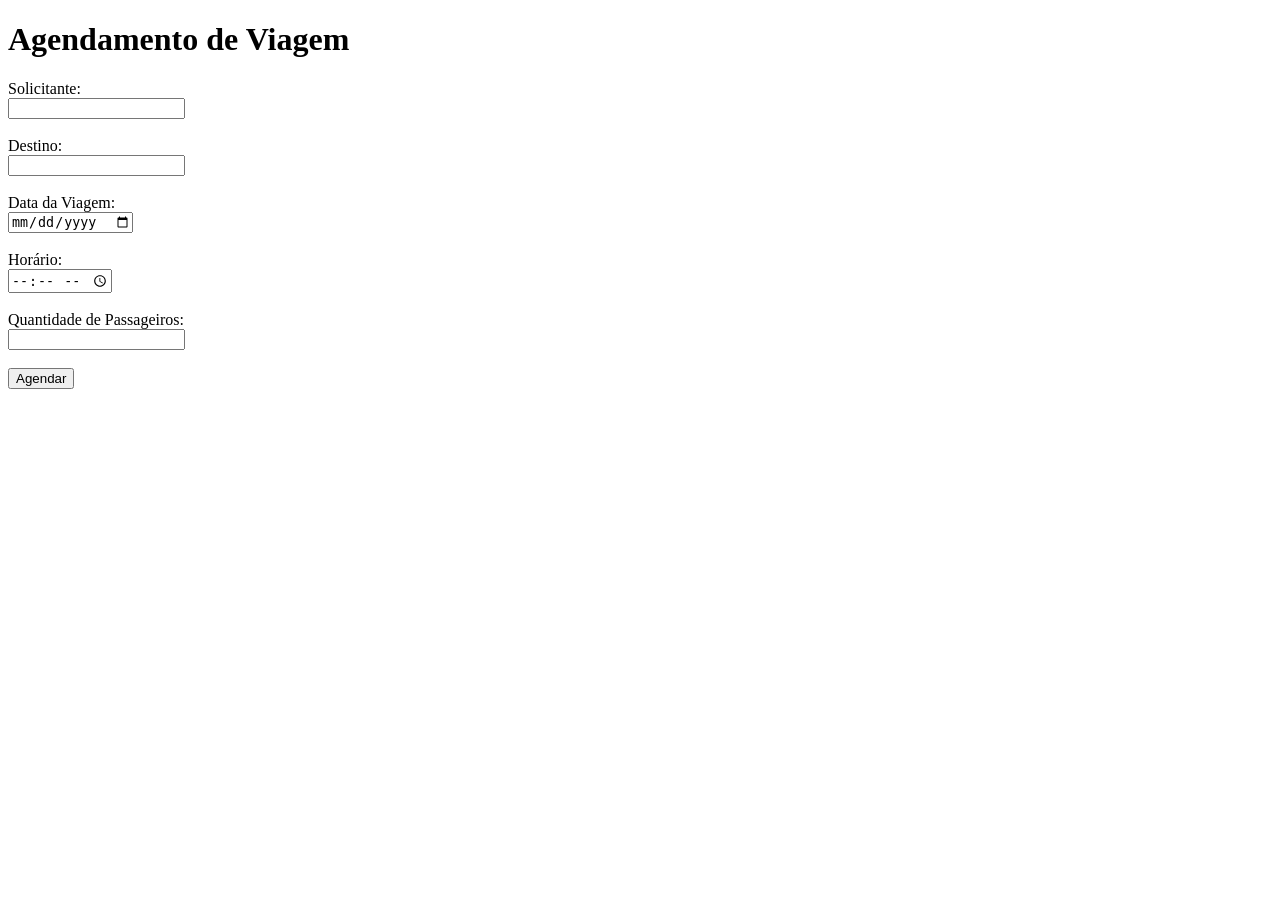
==== html/agenda.html @ da5b38a1 "meu terceiro commit" ====
<!DOCTYPE html>
<html>
<head>
    <title>Agendar Viagem</title>
</head>
<body>

<h1>Agendamento de Viagem</h1>

<form>

<label>Solicitante:</label><br>
<input type="text"><br><br>

<label>Destino:</label><br>
<input type="text"><br><br>

<label>Data da Viagem:</label><br>
<input type="date"><br><br>

<label>Horário:</label><br>
<input type="time"><br><br>

<label>Quantidade de Passageiros:</label><br>
<input type="number"><br><br>

<input type="submit" value="Agendar">

</form>

</body>
</html>
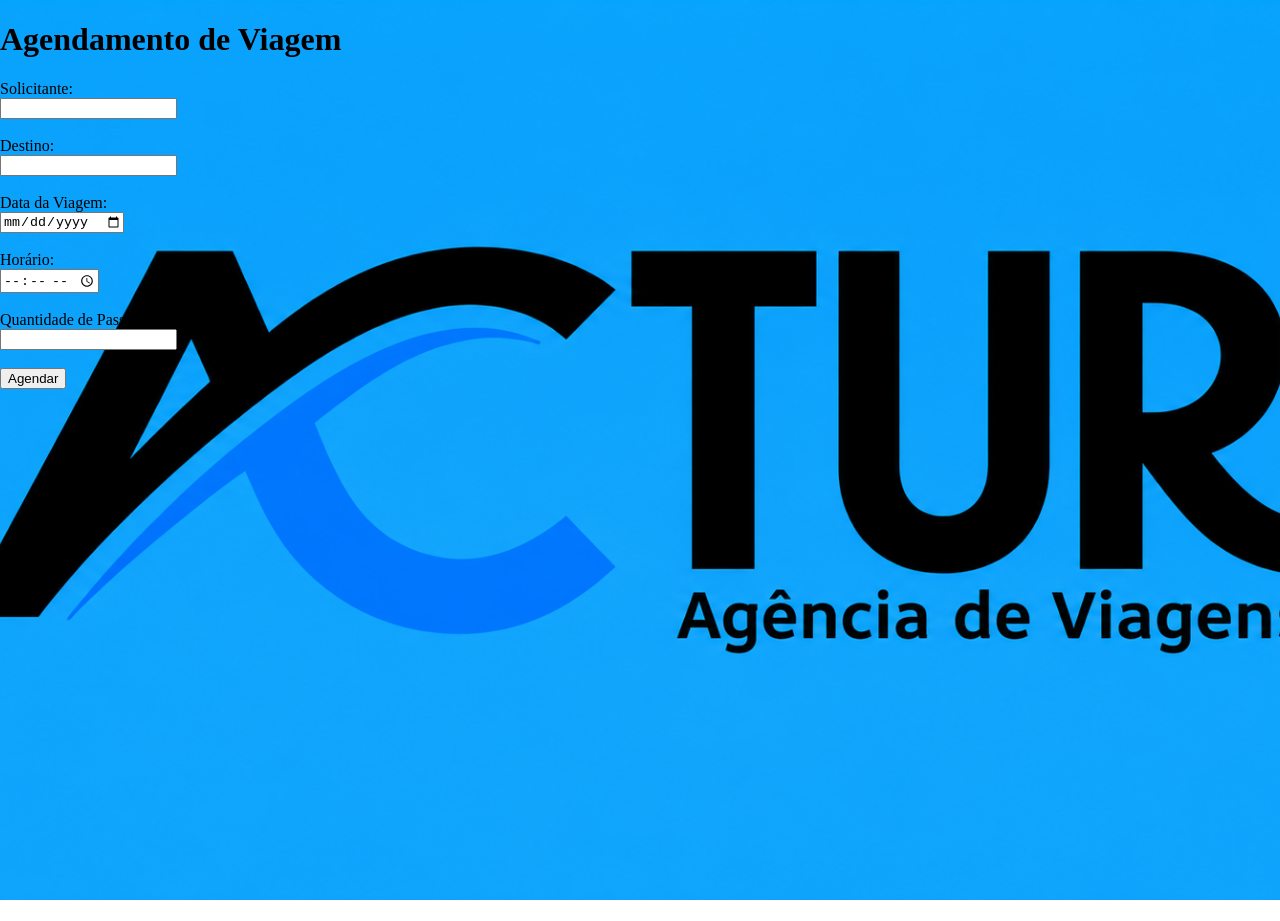
==== commit 27dc9ed5: "atualizando css" ====
--- a/html/agenda.html
+++ b/html/agenda.html
@@ -1,7 +1,10 @@
 <!DOCTYPE html>
 <html>
 <head>
+    <link rel="stylesheet" href="../css/style.css">
+
     <title>Agendar Viagem</title>
+
 </head>
 <body>
 
--- a/css/style.css
+++ b/css/style.css
@@ -0,0 +1,14 @@
+
+body {
+    margin: 0;
+    padding: 0;
+
+    background-image: url("../img/Logotipo\ ACTUR\ em\ Azul\ Vibrante\ \(1\).png");
+    background-size: cover;
+    background-position: center;
+    background-repeat: no-repeat;
+    background-attachment: fixed;
+
+    min-height: 100vh;
+}
+
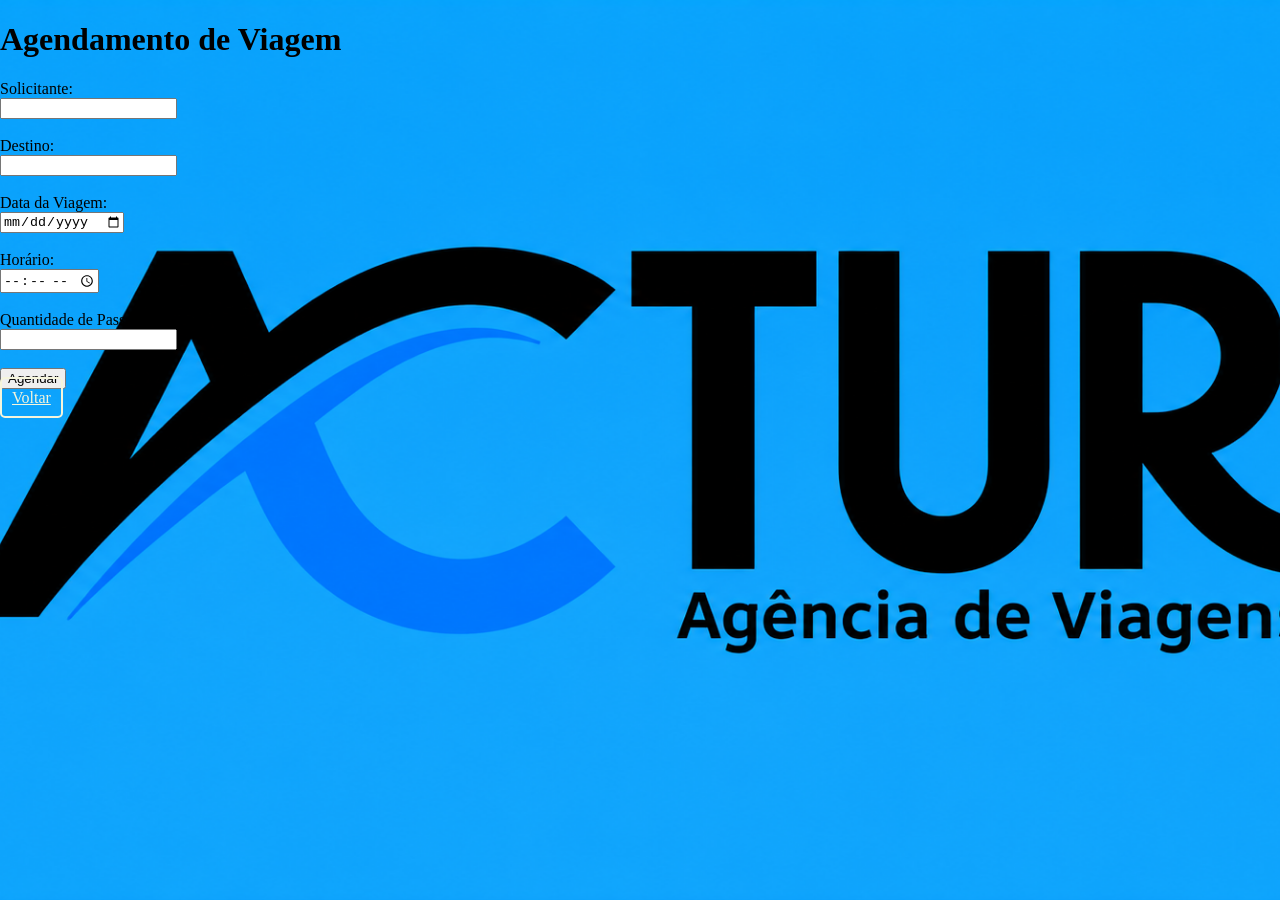
==== commit 2c31a1d0: "atualizando o css" ====
--- a/html/agenda.html
+++ b/html/agenda.html
@@ -30,6 +30,8 @@
 <input type="submit" value="Agendar">
 
 </form>
+</form>
+            <a href="/html/home.html" class="voltar">Voltar</a>
 
 </body>
 </html>
--- a/css/style.css
+++ b/css/style.css
@@ -12,3 +12,9 @@
     min-height: 100vh;
 }
 
+.voltar{
+    border-radius: 5px;
+    color: beige;
+    border: 2px solid;
+    padding: 10px;
+}
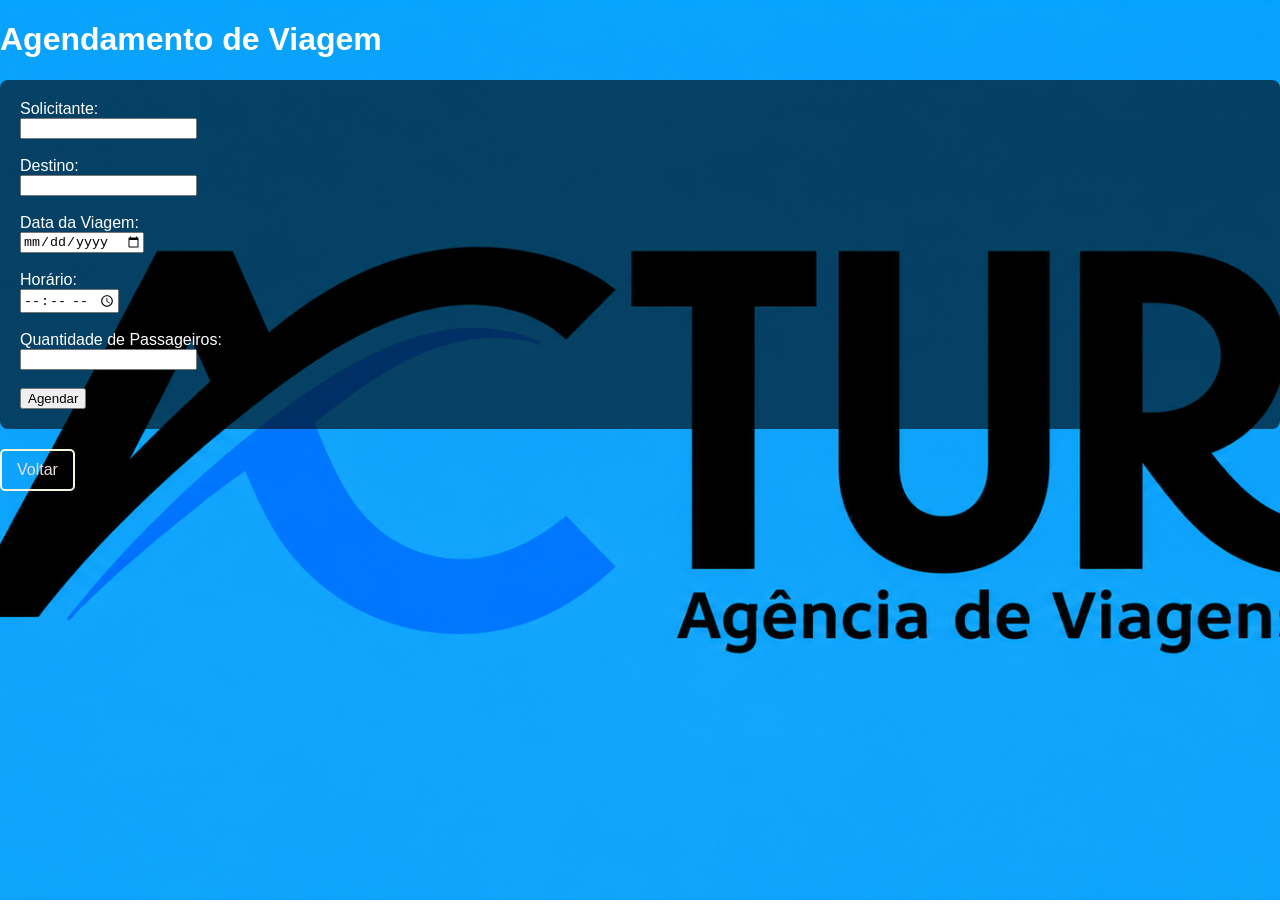
==== commit f731d951: "ultimos detalhes" ====
--- a/html/agenda.html
+++ b/html/agenda.html
@@ -31,7 +31,7 @@
 
 </form>
 </form>
-            <a href="/html/home.html" class="voltar">Voltar</a>
+            <a href="home.html" class="voltar">Voltar</a>
 
 </body>
 </html>
--- a/css/style.css
+++ b/css/style.css
@@ -10,11 +10,66 @@
     background-attachment: fixed;
 
     min-height: 100vh;
+    font-family: Arial, sans-serif;
+    color: #ffffff;
+
 }
 
 .voltar{
     border-radius: 5px;
-    color: beige;
+    color: rgb(234, 223, 223);
     border: 2px solid;
+    padding: 10px 15px;
+    display: inline-block; 
+    text-decoration: none; 
+    transition: background 0.3s; 
+}
+
+
+form, div, table {
+    background-color: rgba(0, 0, 0, 0.6); 
+    padding: 20px;
+    border-radius: 8px;
+    margin-bottom: 20px;
+}
+
+table {
+    width: 100%;
+    border-collapse: collapse;
+}
+
+th, td {
     padding: 10px;
-}+    text-align: left;
+}
+
+.voltar {
+    display: inline-block;
+    border-radius: 5px;
+    border: 2px solid beige; 
+    padding: 10px 15px;
+    text-decoration: none;
+    transition: background 0.3s; 
+}
+
+img{
+    width: 20%;
+    height: 50%;
+}
+
+table {
+    width: 90%;
+    margin: 20px auto;
+    border-collapse: collapse;
+    text-align: center;
+}
+
+td, th {
+    padding: 15px;
+}
+
+td img {
+    width: 220px;
+    height: 140px;
+    object-fit: contain;
+}
